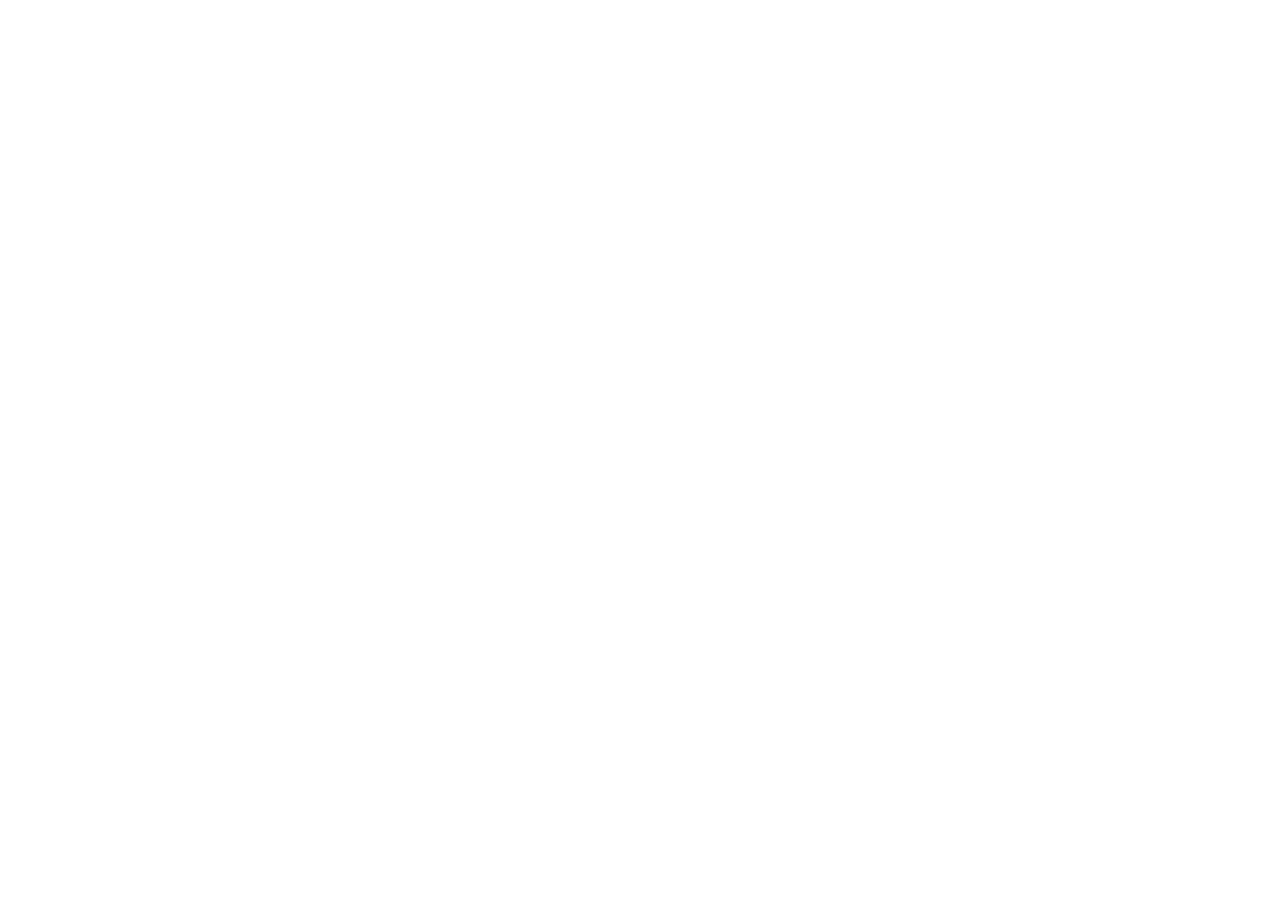
==== examples.html @ 77e5557d "example" ====
<html>
    <head>
        <meta charset="utf-8">
<meta name="viewport" content="width=device-width, initial-scale=1, shrink-to-fit=no">
    
<link rel="stylesheet" href="https://stackpath.bootstrapcdn.com/bootstrap/4.5.0/css/bootstrap.min.css" integrity="sha384-9aIt2nRpC12Uk9gS9baDl411NQApFmC26EwAOH8WgZl5MYYxFfc+NcPb1dKGj7Sk" crossorigin="anonymous">
    </head>
    <body>

    </body>
</html>
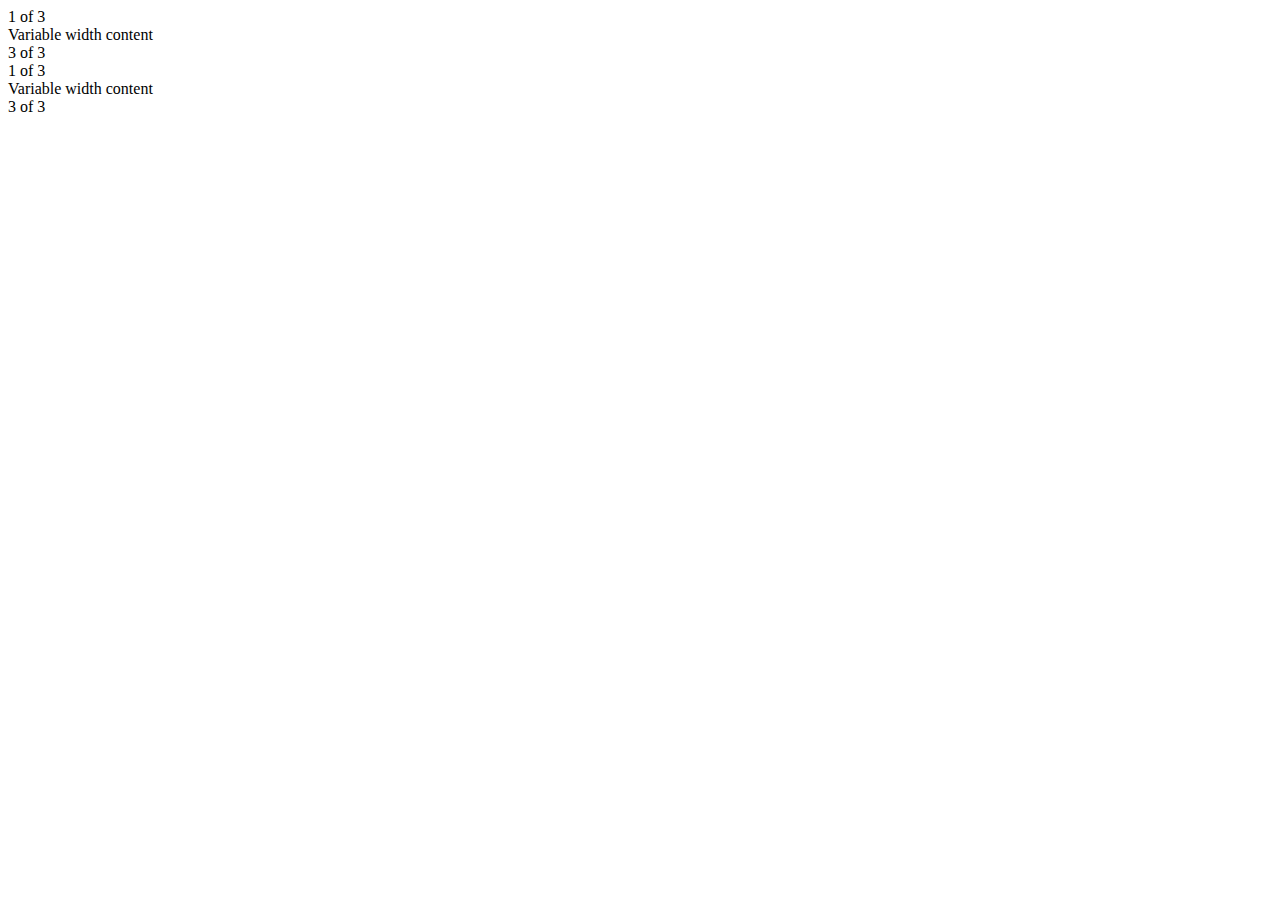
==== commit 75a91ac0: "fix" ====
--- a/examples.html
+++ b/examples.html
@@ -6,6 +6,29 @@
 <link rel="stylesheet" href="https://stackpath.bootstrapcdn.com/bootstrap/4.5.0/css/bootstrap.min.css" integrity="sha384-9aIt2nRpC12Uk9gS9baDl411NQApFmC26EwAOH8WgZl5MYYxFfc+NcPb1dKGj7Sk" crossorigin="anonymous">
     </head>
     <body>
-
+        <div class="container">
+            <div class="row justify-content-md-center">
+              <div class="col col-lg-2">
+                1 of 3
+              </div>
+              <div class="col-md-auto">
+                Variable width content
+              </div>
+              <div class="col col-lg-2">
+                3 of 3
+              </div>
+            </div>
+            <div class="row">
+              <div class="col">
+                1 of 3
+              </div>
+              <div class="col-md-auto">
+                Variable width content
+              </div>
+              <div class="col col-lg-2">
+                3 of 3
+              </div>
+            </div>
+          </div>
     </body>
 </html>